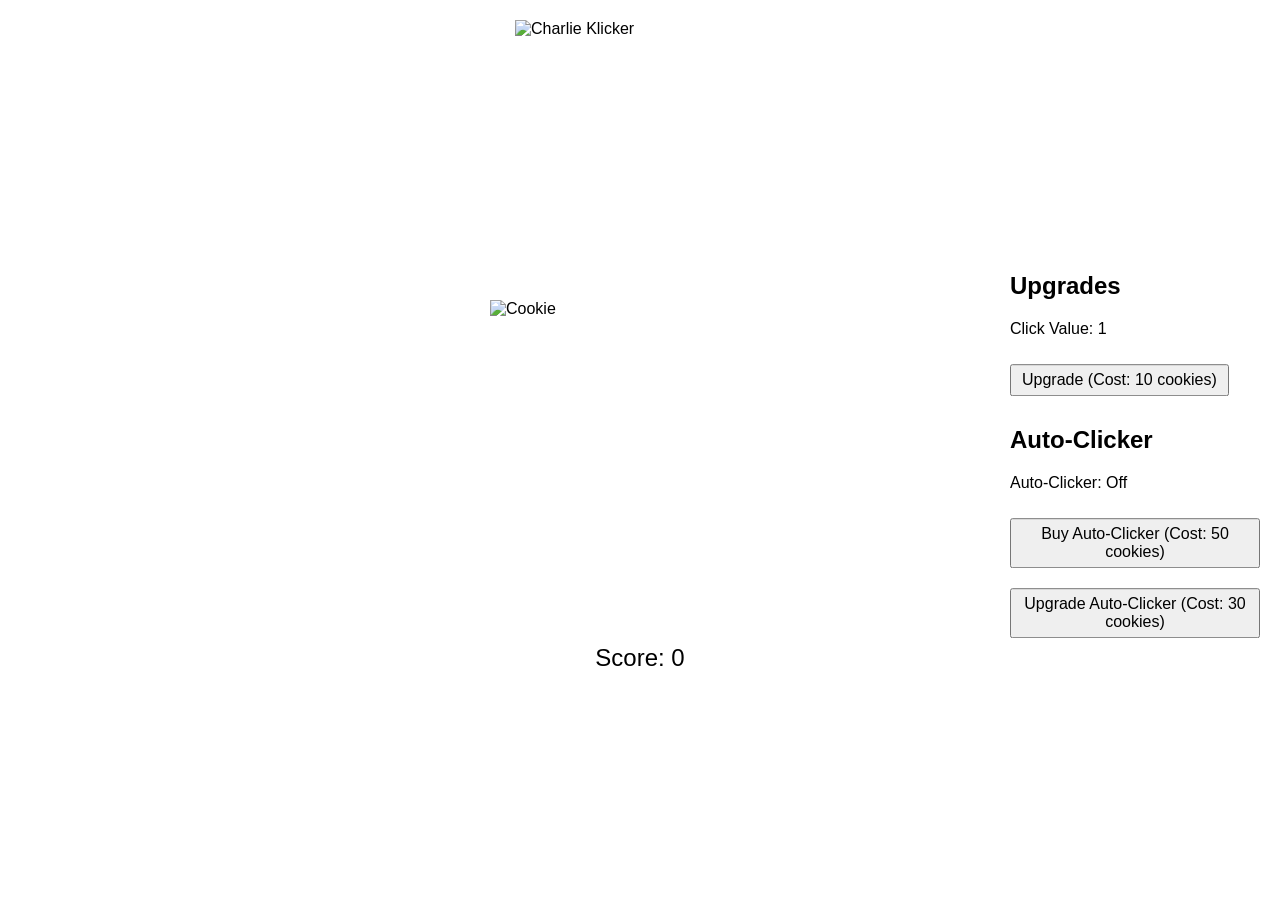
==== klicker.html @ 77d8e03f "first commit" ====
<!DOCTYPE html>
<html lang="en">
<head>
    <meta charset="UTF-8">
    <meta name="viewport" content="width=device-width, initial-scale=1.0">
    <title>Charlie Klicker</title>
    <link rel="stylesheet" href="style.css">
</head>
<body>

    <div id="game-area">
        <img id="title-image" src="https://i.ibb.co/t6k63qC/d8155f77-7690-4e00-817f-ba0adf0dccb6-removebg-preview.png" alt="Charlie Klicker">
        
        <img id="cookie" src="https://i.ibb.co/5hG6xG7j/888dfc43-c067-4e32-a57c-5f07dc1decf0-removebg-preview.png" alt="Cookie" onclick="clickCookie()">
        <p id="score">Score: <span id="scoreValue">0</span></p>
    </div>

    <div id="upgrades">
        <h2>Upgrades</h2>
        <p id="clickValue">Click Value: 1</p>
        
        <button class="upgrade" id="mainUpgrade" onclick="buyUpgrade()">Upgrade (Cost: 10 cookies)</button>

        <h2>Auto-Clicker</h2>
        <p id="autoClickerStatus">Auto-Clicker: Off</p>
        <button class="upgrade" onclick="buyAutoClicker(50, 1)">Buy Auto-Clicker (Cost: 50 cookies)</button>
        <button class="upgrade" onclick="buyUpgradeAutoClicker(30, 1)">Upgrade Auto-Clicker (Cost: 30 cookies)</button>
    </div>

    <script src="klicker.js"></script>

</body>
</html>
---- style.css ----
﻿body {
    position: relative;
    font-family: Arial, sans-serif;
    margin: 0;
    height: 100vh;
}

#title-image {
    position: fixed;
    top: 20px;
    left: 50%;
    transform: translateX(-50%);
    width: 250px;
    height: auto;
}

#cookie {
    position: fixed;
    top: 50%;
    left: 50%;
    transform: translate(-50%, -50%);
    width: 300px;
    height: 300px;
    cursor: pointer;
    animation: spin 8s linear infinite;
}

#cookie.clicked {
    animation: spin 8s linear infinite, click-zoom 0.3s ease;
}

@keyframes spin {
    0% {
        transform: translate(-50%, -50%) rotate(0deg);
    }
    100% {
        transform: translate(-50%, -50%) rotate(360deg);
    }
}

@keyframes click-zoom {
    0% {
        width: 300px;
        height: 300px;
    }
    50% {
        width: 340px;
        height: 340px;
    }
    100% {
        width: 300px;
        height: 300px;
    }
}

#score {
    position: fixed;
    top: calc(50% + 170px);
    left: 50%;
    transform: translateX(-50%);
    font-size: 24px;
    text-align: center;
}

#upgrades {
    position: absolute;
    right: 20px;
    top: 50%;
    transform: translateY(-50%);
    width: 250px;
    text-align: left;
}

.upgrade {
    margin: 10px 0;
    padding: 5px 10px;
    font-size: 16px;
    cursor: pointer;
}
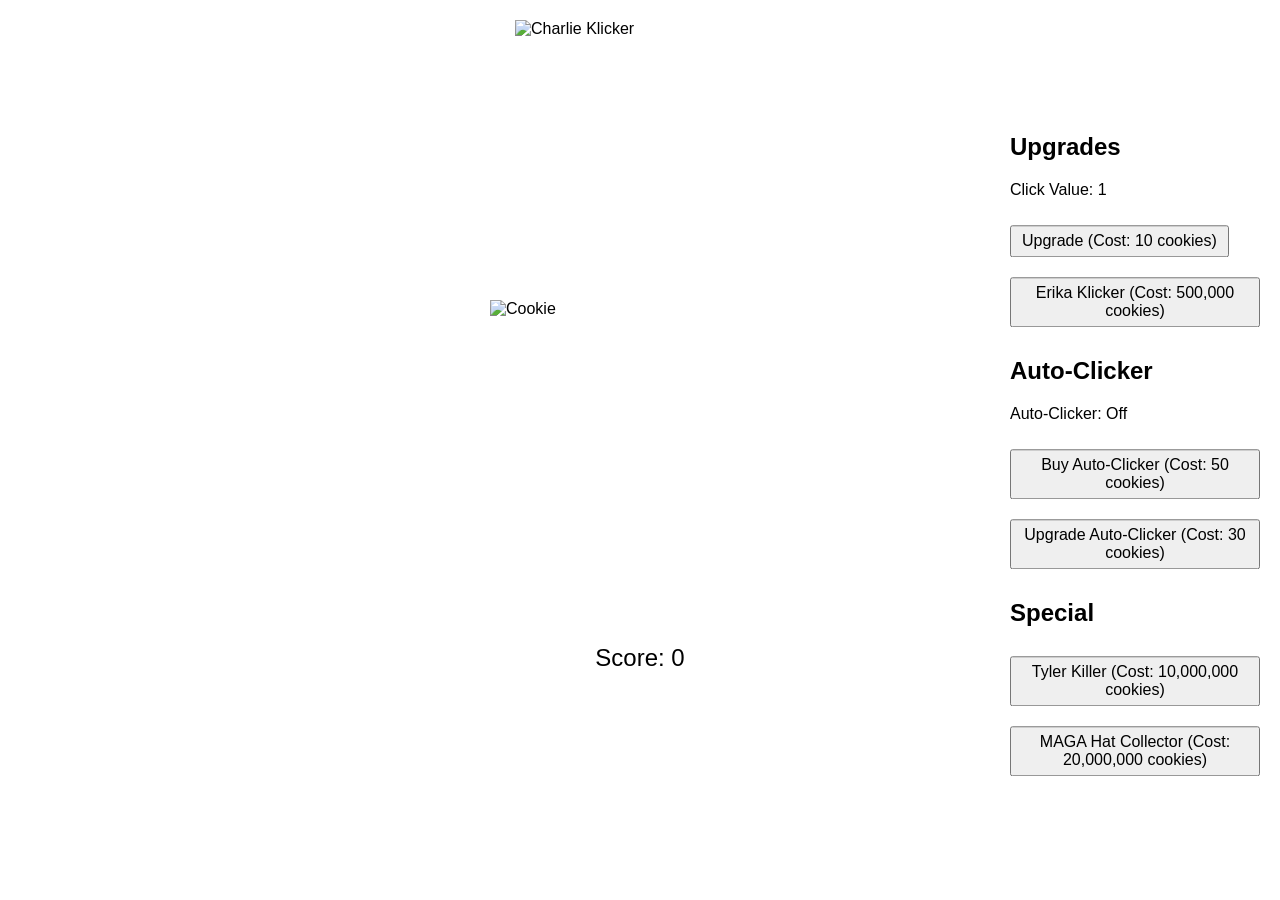
==== commit 391fe82e: "Charlie Klicker v4" ====
--- a/klicker.html
+++ b/klicker.html
@@ -20,12 +20,33 @@
         <p id="clickValue">Click Value: 1</p>
         
         <button class="upgrade" id="mainUpgrade" onclick="buyUpgrade()">Upgrade (Cost: 10 cookies)</button>
+        <button class="upgrade" id="erikaClickerBtn" onclick="buyErikaClicker()">Erika Klicker (Cost: 500,000 cookies)</button>
+        <button class="upgrade" id="upgradeErikaBtn" onclick="upgradeErikaClicker()" style="display: none;">Upgrade Erika (Cost: 1,000,000 cookies)</button>
 
         <h2>Auto-Clicker</h2>
         <p id="autoClickerStatus">Auto-Clicker: Off</p>
-        <button class="upgrade" onclick="buyAutoClicker(50, 1)">Buy Auto-Clicker (Cost: 50 cookies)</button>
-        <button class="upgrade" onclick="buyUpgradeAutoClicker(30, 1)">Upgrade Auto-Clicker (Cost: 30 cookies)</button>
+        <button class="upgrade" id="buyAutoClickerBtn" onclick="buyAutoClicker()">Buy Auto-Clicker (Cost: 50 cookies)</button>
+        <button class="upgrade" id="upgradeAutoClickerBtn" onclick="buyUpgradeAutoClicker()">Upgrade Auto-Clicker (Cost: 30 cookies)</button>
+
+        <h2>Special</h2>
+        <button class="upgrade" id="tylerKillerBtn" onclick="buyTylerKiller()">Tyler Killer (Cost: 10,000,000 cookies)</button>
+        <button class="upgrade" id="magaHatCollectorBtn" onclick="buyMagaHatCollector()">MAGA Hat Collector (Cost: 20,000,000 cookies)</button>
     </div>
+
+    <img id="dangerImage" class="danger-image hidden" onclick="saveCookie()" alt="Danger">
+    <img id="mysteryImage" class="mystery-image hidden" onclick="claimMysteryBonus()" alt="Mystery">
+    <img id="erikaImage" class="erika-image hidden" src="https://media1.tenor.com/m/XxwtFFyuBS0AAAAd/erika-kirk-off-the-radar.gif" alt="Erika">
+
+    <button id="modButton" class="mod-button" onclick="toggleModMenu()"></button>
+
+    <div id="modMenu" class="mod-menu hidden">
+        <h3>Mod Menu</h3>
+        <input type="number" id="cookieInput" placeholder="Enter cookies to add" value="1000000">
+        <button onclick="addCookies()">Add Cookies</button>
+        <button onclick="toggleModMenu()">Close</button>
+    </div>
+
+    <div id="notification" class="notification hidden"></div>
 
     <script src="klicker.js"></script>
 
--- a/style.css
+++ b/style.css
@@ -3,6 +3,11 @@
     font-family: Arial, sans-serif;
     margin: 0;
     height: 100vh;
+    background-image: url('https://media.tenor.com/xefRiOCV7GsAAAAj/confetti-girl-scout.gif');
+    background-size: cover;
+    background-position: center;
+    background-repeat: no-repeat;
+    background-attachment: fixed;
 }
 
 #title-image {
@@ -77,3 +82,122 @@
     font-size: 16px;
     cursor: pointer;
 }
+
+.danger-image {
+    position: fixed;
+    width: 150px;
+    height: 150px;
+    cursor: pointer;
+    z-index: 999;
+}
+
+.danger-image.hidden {
+    display: none;
+}
+
+.mystery-image {
+    position: fixed;
+    width: 150px;
+    height: 150px;
+    cursor: pointer;
+    z-index: 999;
+}
+
+.mystery-image.hidden {
+    display: none;
+}
+
+.notification {
+    position: fixed;
+    bottom: 20px;
+    left: 50%;
+    transform: translateX(-50%);
+    background-color: #333;
+    color: white;
+    padding: 15px 20px;
+    border-radius: 5px;
+    z-index: 1001;
+    max-width: 400px;
+    text-align: center;
+    font-size: 16px;
+    box-shadow: 0 4px 8px rgba(0, 0, 0, 0.3);
+}
+
+.notification.hidden {
+    display: none;
+}
+.mod-button {
+    position: fixed;
+    top: 10px;
+    right: 10px;
+    width: 5px;
+    height: 5px;
+    background-color: transparent;
+    border: none;
+    cursor: pointer;
+    z-index: 500;
+}
+
+.mod-menu {
+    position: fixed;
+    top: 50px;
+    right: 10px;
+    background-color: #2a2a2a;
+    color: white;
+    padding: 20px;
+    border-radius: 10px;
+    z-index: 501;
+    box-shadow: 0 4px 8px rgba(0, 0, 0, 0.5);
+}
+
+.mod-menu.hidden {
+    display: none;
+}
+
+.mod-menu h3 {
+    margin-top: 0;
+    text-align: center;
+}
+
+.mod-menu input {
+    width: 100%;
+    padding: 8px;
+    margin-bottom: 10px;
+    border: 1px solid #444;
+    background-color: #1a1a1a;
+    color: white;
+    border-radius: 5px;
+}
+
+.mod-menu button {
+    width: 100%;
+    padding: 8px;
+    margin-bottom: 5px;
+    background-color: #ff6b6b;
+    color: white;
+    border: none;
+    border-radius: 5px;
+    cursor: pointer;
+    font-size: 14px;
+}
+
+.mod-menu button:hover {
+    background-color: #ff5252;
+}
+
+.mod-menu button:last-child {
+    margin-bottom: 0;
+}
+
+.erika-image {
+    position: fixed;
+    bottom: 20px;
+    left: 20px;
+    width: 150px;
+    height: auto;
+    z-index: 1002;
+}
+
+.erika-image.hidden {
+    display: none;
+}
